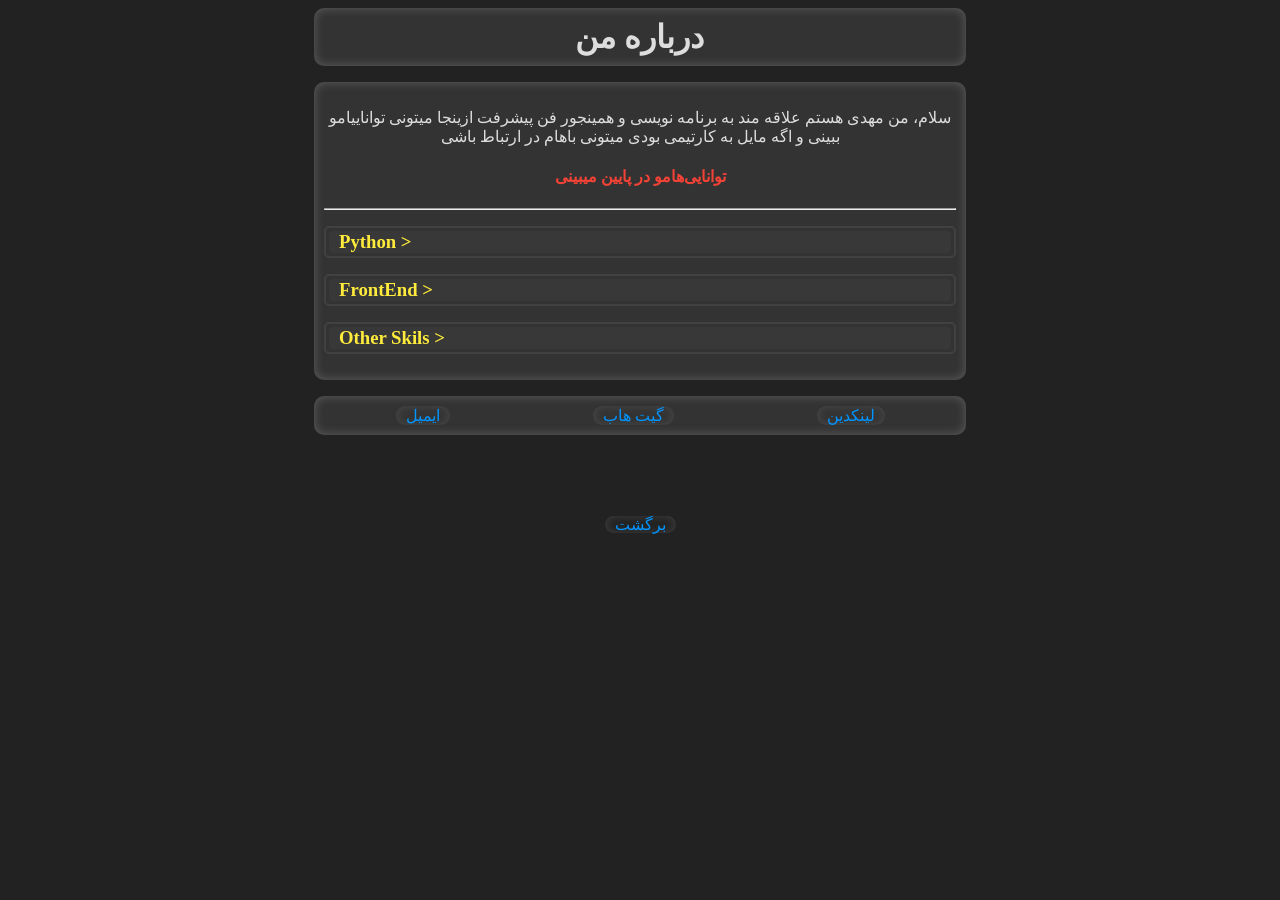
==== index.html @ 4bc2b7a2 "Update index.html" ====
<!DOCTYPE html>
<html lang="en">
<head>
    <meta charset="UTF-8">
    <meta name="viewport" content="width=device-width, initial-scale=1.0, user-scalable=no">
    <title>درباره من 😉</title>
    <link rel="stylesheet" href="./style.css">
    <link rel="stylesheet" href="./fonts/Vazirmatn-font-face.css">
</head>
<body>
    <header>
        <h1>درباره من</h1>    
    </header>
    
    <div class="container">
        <p>سلام، من مهدی هستم علاقه مند به برنامه نویسی و همینجور فن پیشرفت ازینجا میتونی تواناییامو ببینی و اگه مایل به کارتیمی بودی میتونی باهام در ارتباط باشی</p>
        <h4>توانایی‌هامو در پایین میبینی </h4>
        <hr>
        <div class="skills">
            <div class="skill-category">
                <h3 onclick="toggleList('pythonList')" style="cursor: pointer;">Python ></h6></h3>
                <ul id="pythonList" style="display: none;">
                    <li>Machine Learning <sub><em>( Scikit-learn )</em></sub></li>
                    <li>Data Analysis <sub><em>(RegEx - Numpy - Pandas - MatplotLlib)</em></sub></li>
                    <li>Image Processing <sub><em>( openCV )</em></sub></li>
                    <li class="loading">deep learning <sub><em>loading ...</em></sub></li>
                </ul>
            </div>
            <div class="skill-category">
                <h3 onclick="toggleList('FrontEndList')" style="cursor: pointer;">FrontEnd ></h3>
                <ul id="FrontEndList" style="display: none;">
                    <li>HTML</li>
                    <li>CSS <sub><em>( Talwind - DaisyUI )</em></sub></li>
                    <li>JavaScript - TypeScript</li>
                    <li>React js</li>
                </ul>
            </div>
            <div class="skill-category">
                <h3 onclick="toggleList('otherSkils')" style="cursor: pointer;">Other Skils ></h3>
                <ul id="otherSkils" style="display: none;">
                    <li>Photoshop</li>
                </ul>
            </div>
        </div>
    </div>
    
    <footer>
        <a href="mailto:backupmahdi1493@gmail.com">ایمیل</a>
        <a href="https://github.com/callmemahdi01">گیت هاب</a>
        <a href="https://www.linkedin.com/in/mahdi-rezaeiii/">لینکدین</a>
    </footer>

    <div class="back"><a href="javascript:history.back()">برگشت</a></div>
    <script src="./script.js"></script>
</body>
</html>
---- style.css ----
html {
    font-family: Vazirmatn;
    background-color: #222;
    color: #ddd;
    text-align: center;
}

h1{
    text-align: center;
    background-color: #333;
    width: 91%;
    margin: 0 auto;
    box-shadow: inset 0 0 10px 1px rgba(255, 255, 255, 0.185);
    border-radius: 10px;
    margin-bottom: 1rem;
    padding: 10px;
}

.container {
    width: 90%;
    background-color: #333;
    margin: 0 auto;
    box-shadow: inset 0 0 10px 1px rgba(255, 255, 255, 0.185);
    border-radius: 10px; 
    padding: 10px;
    margin-bottom: 1rem;
}

h2 {
    color: #FFEB3B;
}

h4 {
    color: #F44336;
}

.skill-category {
    margin: 1rem 0;
    padding: 3px;
    border: 2px solid #e0e0e014;
    border-radius: 5px;
}

.skill-category h3 {
    text-align: left;
    padding-left: 10px;
    background-color: #383838;
    margin: 0;
    color: #FFEB3B;
    border-radius: 4px;
}

footer {
    background-color: #333;
    box-shadow: inset 0 0 10px 1px rgba(255, 255, 255, 0.185);
    display: flex;
    justify-content: space-around;
    border-radius: 10px;
    width: 90%;
    margin: 10px auto;
    padding: 10px;
}

ul {
    list-style-type: none;
    padding: 0;
}

li:not(.loading) {
    padding: 5px;
    text-align: center;
    text-wrap: nowrap;
    overflow: hidden;
    background: #FFEB3B;
    margin: 5px 2rem;
    border-radius: 4px;
    color: #222;
    font-weight: 700;
    transition: 400ms;
}

li:hover:not(.loading) {
    box-shadow: 0 0 10px rgb(204, 204, 204);
    font-size: 120%;
    background-color: #ffeb34;
}

.loading {
    padding: 5px;
    text-align: center;
    background: #837e57;
    margin: 5px 2rem;
    border-radius: 4px;
    color: #222;
    font-weight: 700;
    transition: 400ms;
}

.loading:hover {
    box-shadow: 0 0 10px rgb(204, 204, 204);
    margin: -5px 1.5rem;
    font-size: 110%;
    background-color: #aba156;
}

footer a {
    color: #0095ff;
    text-decoration: none;
    padding: 0 10px;
    border-radius: 10px;
    box-shadow: inset 0 0 10px rgba(108, 108, 108, 0.405);
    font-weight: 500;
    transition: 200ms;
}

footer a:hover {
    background-color: #474747;
    font-weight: 900;
}

.back {
    margin-top: 5rem;
}

.back a {
    color: #0095ff;
    text-decoration: none;
    padding: 0 10px;
    border-radius: 10px;
    box-shadow: inset 0 0 10px rgba(108, 108, 108, 0.405);
    font-weight: 500;
    transition: 200ms;
}

@media (min-width: 768px) {
    .container {
        width: 50%;
    }
    footer {
        width: 50%;
        margin: 0 auto;
    }

    header {
        width: 55%;
        margin: 0 auto;
    }
}
---- fonts/Vazirmatn-font-face.css ----
/* Generated by script */
@font-face {
  font-family: Vazirmatn;
  src: url('webfonts/Vazirmatn-Thin.woff2') format('woff2');
  font-weight: 100;
  font-style: normal;
  font-display: swap;
}

@font-face {
  font-family: Vazirmatn;
  src: url('webfonts/Vazirmatn-ExtraLight.woff2') format('woff2');
  font-weight: 200;
  font-style: normal;
  font-display: swap;
}

@font-face {
  font-family: Vazirmatn;
  src: url('webfonts/Vazirmatn-Light.woff2') format('woff2');
  font-weight: 300;
  font-style: normal;
  font-display: swap;
}

@font-face {
  font-family: Vazirmatn;
  src: url('webfonts/Vazirmatn-Regular.woff2') format('woff2');
  font-weight: 400;
  font-style: normal;
  font-display: swap;
}

@font-face {
  font-family: Vazirmatn;
  src: url('webfonts/Vazirmatn-Medium.woff2') format('woff2');
  font-weight: 500;
  font-style: normal;
  font-display: swap;
}

@font-face {
  font-family: Vazirmatn;
  src: url('webfonts/Vazirmatn-SemiBold.woff2') format('woff2');
  font-weight: 600;
  font-style: normal;
  font-display: swap;
}

@font-face {
  font-family: Vazirmatn;
  src: url('webfonts/Vazirmatn-Bold.woff2') format('woff2');
  font-weight: 700;
  font-style: normal;
  font-display: swap;
}

@font-face {
  font-family: Vazirmatn;
  src: url('webfonts/Vazirmatn-ExtraBold.woff2') format('woff2');
  font-weight: 800;
  font-style: normal;
  font-display: swap;
}

@font-face {
  font-family: Vazirmatn;
  src: url('webfonts/Vazirmatn-Black.woff2') format('woff2');
  font-weight: 900;
  font-style: normal;
  font-display: swap;
}
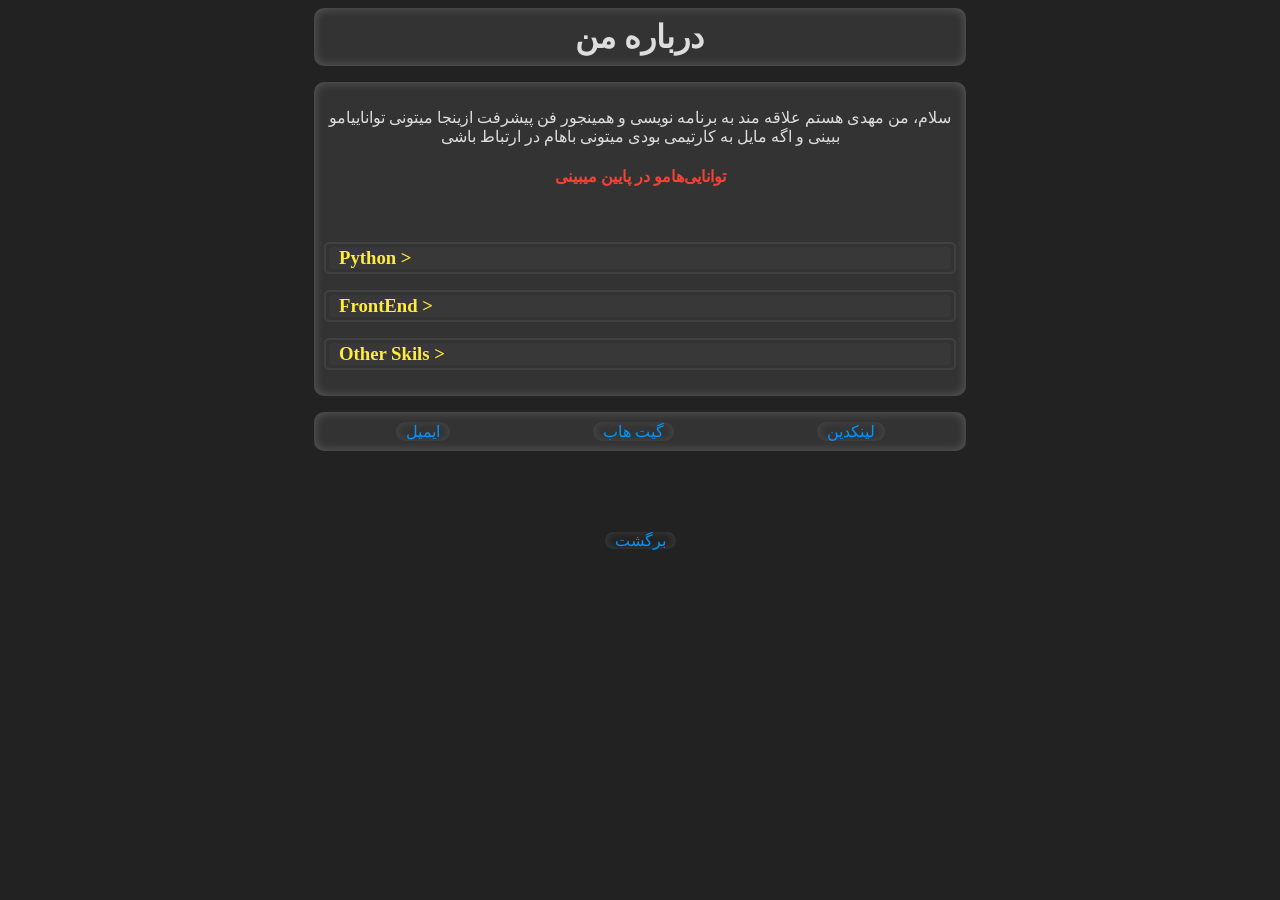
==== commit d2b8e535: "Update index.html" ====
--- a/index.html
+++ b/index.html
@@ -15,7 +15,7 @@
     <div class="container">
         <p>سلام، من مهدی هستم علاقه مند به برنامه نویسی و همینجور فن پیشرفت ازینجا میتونی تواناییامو ببینی و اگه مایل به کارتیمی بودی میتونی باهام در ارتباط باشی</p>
         <h4>توانایی‌هامو در پایین میبینی </h4>
-        <hr>
+        <br>
         <div class="skills">
             <div class="skill-category">
                 <h3 onclick="toggleList('pythonList')" style="cursor: pointer;">Python ></h6></h3>
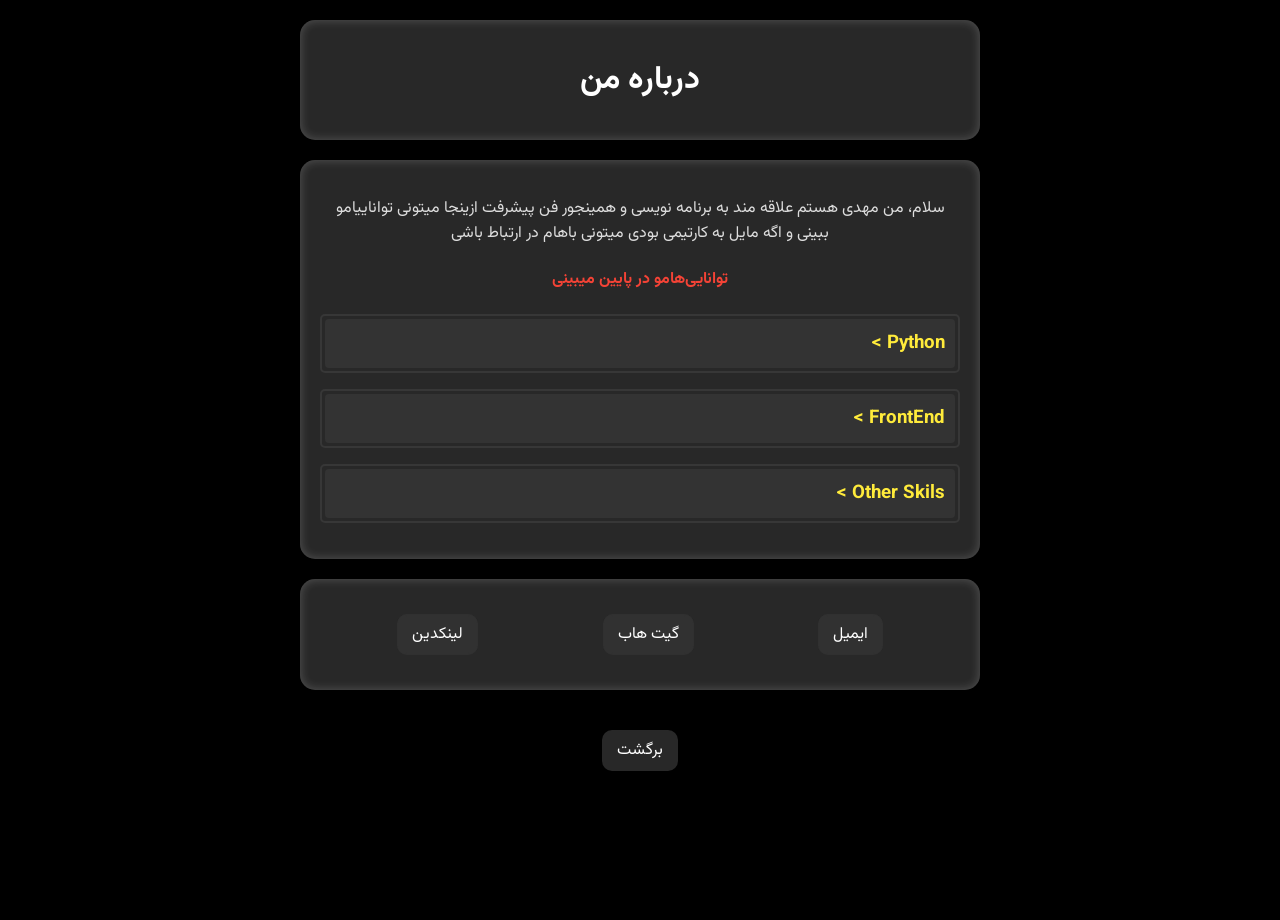
==== commit a5531724: "Update index.html" ====
--- a/index.html
+++ b/index.html
@@ -1,34 +1,187 @@
 <!DOCTYPE html>
-<html lang="en">
+<html lang="fa" dir="rtl">
 <head>
     <meta charset="UTF-8">
     <meta name="viewport" content="width=device-width, initial-scale=1.0, user-scalable=no">
     <title>درباره من 😉</title>
-    <link rel="stylesheet" href="./style.css">
-    <link rel="stylesheet" href="./fonts/Vazirmatn-font-face.css">
+    <!-- اضافه کردن لینک فونت Vazirmatn از Google Fonts -->
+    <link href="https://fonts.googleapis.com/css2?family=Vazirmatn:wght@700&display=swap" rel="stylesheet">
+    <style>
+        :root {
+            --clr: #00ff9f;
+            --shadow-color: rgba(0, 255, 159, 0.3);
+        }
+
+        body {
+            margin: 0;
+            font-family: 'Vazirmatn', Arial, sans-serif;
+            min-height: 100vh;
+            background: #000;
+            overflow-x: hidden;
+            color: #ddd;
+            text-align: center;
+        }
+
+        .matrix-container {
+            position: fixed;
+            top: 0;
+            left: 0;
+            width: 100%;
+            height: 100%;
+            z-index: -1;
+            animation: animateColor 10s linear infinite;
+        }
+
+        .glass-panel {
+            background: rgba(51, 51, 51, 0.8);
+            backdrop-filter: blur(10px);
+            border-radius: 15px;
+            padding: 20px;
+            margin: 20px auto;
+            box-shadow: inset 0 0 10px 1px rgba(255, 255, 255, 0.185);
+            max-width: 90%;
+        }
+
+        @media (min-width: 768px) {
+            .glass-panel {
+                max-width: 50%;
+            }
+        }
+
+        h1 {
+            color: #fff;
+            margin: 0;
+            padding: 15px;
+            font-weight: bold;  /* اضافه کردن وزن بولد برای h1 */
+        }
+
+        h3 {
+            text-align: right;
+            padding-right: 10px;
+            padding: 10px;
+            background-color: rgba(56, 56, 56, 0.7);
+            margin: 0;
+            color: #FFEB3B;
+            border-radius: 4px;
+            cursor: pointer;
+            transition: 0.3s;
+            font-weight: bold;  /* اضافه کردن وزن بولد برای h3 */
+        }
+
+        h3:hover {
+            background-color: rgba(76, 76, 76, 0.7);
+        }
+
+        h4 {
+            color: #F44336;
+            font-weight: bold;  /* اضافه کردن وزن بولد برای h4 */
+        }
+
+        .skill-category {
+            margin: 1rem 0;
+            padding: 3px;
+            border: 2px solid rgba(224, 224, 224, 0.08);
+            border-radius: 5px;
+        }
+
+        ul {
+            list-style-type: none;
+            padding: 0;
+            margin: 0;
+            display: none;
+        }
+
+        li {
+            padding: 8px;
+            text-align: center;
+            background: rgba(255, 235, 59, 0.9);
+            margin: 5px 2rem;
+            border-radius: 4px;
+            color: #222;
+            font-weight: 700;
+            transition: 0.4s;
+        }
+
+        li:hover {
+            transform: scale(1.05);
+            box-shadow: 0 0 15px rgba(255, 235, 59, 0.5);
+        }
+
+        footer {
+            display: flex;
+            justify-content: space-around;
+            padding: 15px;
+        }
+
+        footer a, .back a {
+            color: #fff;
+            text-decoration: none;
+            padding: 8px 15px;
+            border-radius: 10px;
+            background: rgba(51, 51, 51, 0.8);
+            backdrop-filter: blur(5px);
+            transition: 0.3s;
+        }
+
+        footer a:hover, .back a:hover {
+            background: rgba(71, 71, 71, 0.9);
+            transform: translateY(-2px);
+        }
+
+        .back {
+            margin-top: 3rem;
+            margin-bottom: 2rem;
+        }
+
+        .drop {
+            position: absolute;
+            color: var(--clr);
+            text-shadow: 0 0 10px var(--clr);
+            animation: fall linear forwards;
+            opacity: 0.9;
+        }
+
+        @keyframes fall {
+            0% { transform: translateY(0); opacity: 1; }
+            85% { opacity: 0.9; }
+            100% { transform: translateY(100vh); opacity: 0; }
+        }
+
+        @keyframes animateColor {
+            0% { filter: hue-rotate(0deg); }
+            20% { filter: hue-rotate(72deg); }
+            40% { filter: hue-rotate(144deg); }
+            60% { filter: hue-rotate(216deg); }
+            80% { filter: hue-rotate(288deg); }
+            100% { filter: hue-rotate(360deg); }
+        }
+    </style>
 </head>
 <body>
-    <header>
-        <h1>درباره من</h1>    
-    </header>
-    
-    <div class="container">
+    <div class="matrix-container">
+        <div class="cloud"></div>
+    </div>
+
+    <div class="glass-panel">
+        <h1>درباره من</h1>
+    </div>
+
+    <div class="glass-panel">
         <p>سلام، من مهدی هستم علاقه مند به برنامه نویسی و همینجور فن پیشرفت ازینجا میتونی تواناییامو ببینی و اگه مایل به کارتیمی بودی میتونی باهام در ارتباط باشی</p>
         <h4>توانایی‌هامو در پایین میبینی </h4>
-        <br>
         <div class="skills">
             <div class="skill-category">
-                <h3 onclick="toggleList('pythonList')" style="cursor: pointer;">Python ></h6></h3>
-                <ul id="pythonList" style="display: none;">
+                <h3 onclick="toggleList('pythonList')">Python ></h3>
+                <ul id="pythonList">
                     <li>Machine Learning <sub><em>( Scikit-learn )</em></sub></li>
                     <li>Data Analysis <sub><em>(RegEx - Numpy - Pandas - MatplotLlib)</em></sub></li>
                     <li>Image Processing <sub><em>( openCV )</em></sub></li>
-                    <li class="loading">deep learning <sub><em>loading ...</em></sub></li>
+                    <li>deep learning</li>
                 </ul>
             </div>
             <div class="skill-category">
-                <h3 onclick="toggleList('FrontEndList')" style="cursor: pointer;">FrontEnd ></h3>
-                <ul id="FrontEndList" style="display: none;">
+                <h3 onclick="toggleList('FrontEndList')">FrontEnd ></h3>
+                <ul id="FrontEndList">
                     <li>HTML</li>
                     <li>CSS <sub><em>( Talwind - DaisyUI )</em></sub></li>
                     <li>JavaScript - TypeScript</li>
@@ -36,21 +189,64 @@
                 </ul>
             </div>
             <div class="skill-category">
-                <h3 onclick="toggleList('otherSkils')" style="cursor: pointer;">Other Skils ></h3>
-                <ul id="otherSkils" style="display: none;">
+                <h3 onclick="toggleList('otherSkils')">Other Skils ></h3>
+                <ul id="otherSkils">
                     <li>Photoshop</li>
                 </ul>
             </div>
         </div>
     </div>
-    
-    <footer>
-        <a href="mailto:backupmahdi1493@gmail.com">ایمیل</a>
-        <a href="https://github.com/callmemahdi01">گیت هاب</a>
-        <a href="https://www.linkedin.com/in/mahdi-rezaeiii/">لینکدین</a>
-    </footer>
+
+    <div class="glass-panel">
+        <footer>
+            <a href="mailto:backupmahdi1493@gmail.com">ایمیل</a>
+            <a href="https://github.com/callmemahdi01">گیت هاب</a>
+            <a href="https://www.linkedin.com/in/mahdi-rezaeiii/">لینکدین</a>
+        </footer>
+    </div>
 
     <div class="back"><a href="javascript:history.back()">برگشت</a></div>
-    <script src="./script.js"></script>
+
+    <script>
+        const matrixChars = "ABCDEFGHIJKLMNOPQRSTUVWXYZ0123456789@#$%^&*()_+[]{}|;:,.<>?";
+        const cloud = document.querySelector('.cloud');
+        let rainDensity = 30;
+        let rainInterval;
+
+        function randomText() {
+            return matrixChars[Math.floor(Math.random() * matrixChars.length)];
+        }
+
+        function createRainDrop() {
+    const drop = document.createElement('div');
+    drop.classList.add('drop');
+    drop.innerText = randomText();
+    drop.style.left = `${Math.floor(Math.random() * window.innerWidth)}px`;
+    drop.style.fontSize = `${Math.random() * 1.2 + 0.5}em`;
+    // افزایش مدت زمان انیمیشن برای سرعت پایین‌تر
+    drop.style.animationDuration = `${Math.random() * 4 + 4}s`; // اینجا زمان انیمیشن افزایش پیدا کرده است (حدود 3 تا 6 ثانیه)
+
+    cloud.appendChild(drop);
+    drop.addEventListener('animationend', () => cloud.removeChild(drop));
+}
+
+
+        function updateRainDensity(density) {
+            clearInterval(rainInterval);
+            rainDensity = density;
+            rainInterval = setInterval(createRainDrop, rainDensity);
+        }
+
+        function toggleList(id) {
+            const list = document.getElementById(id);
+            if (list.style.display === "none" || !list.style.display) {
+                list.style.display = "block";
+            } else {
+                list.style.display = "none";
+            }
+        }
+
+        updateRainDensity(30);
+    </script>
 </body>
 </html>
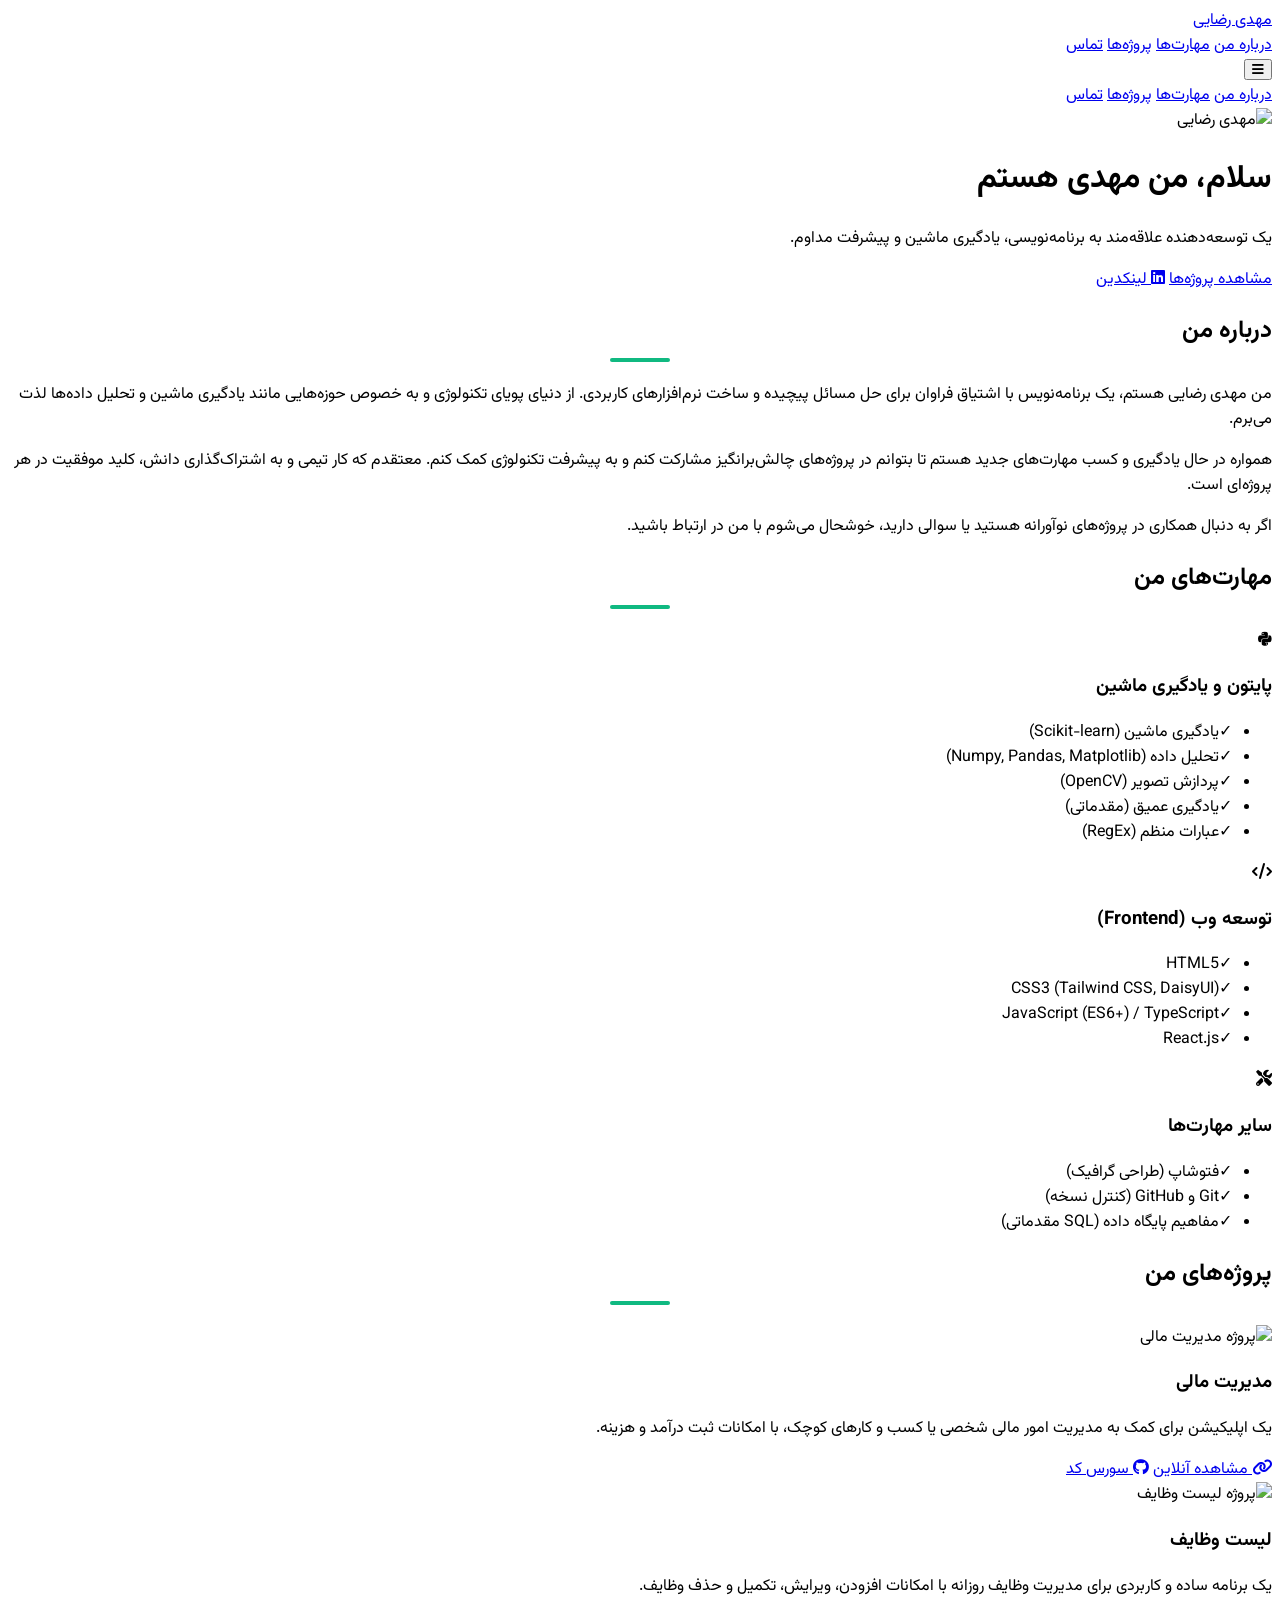
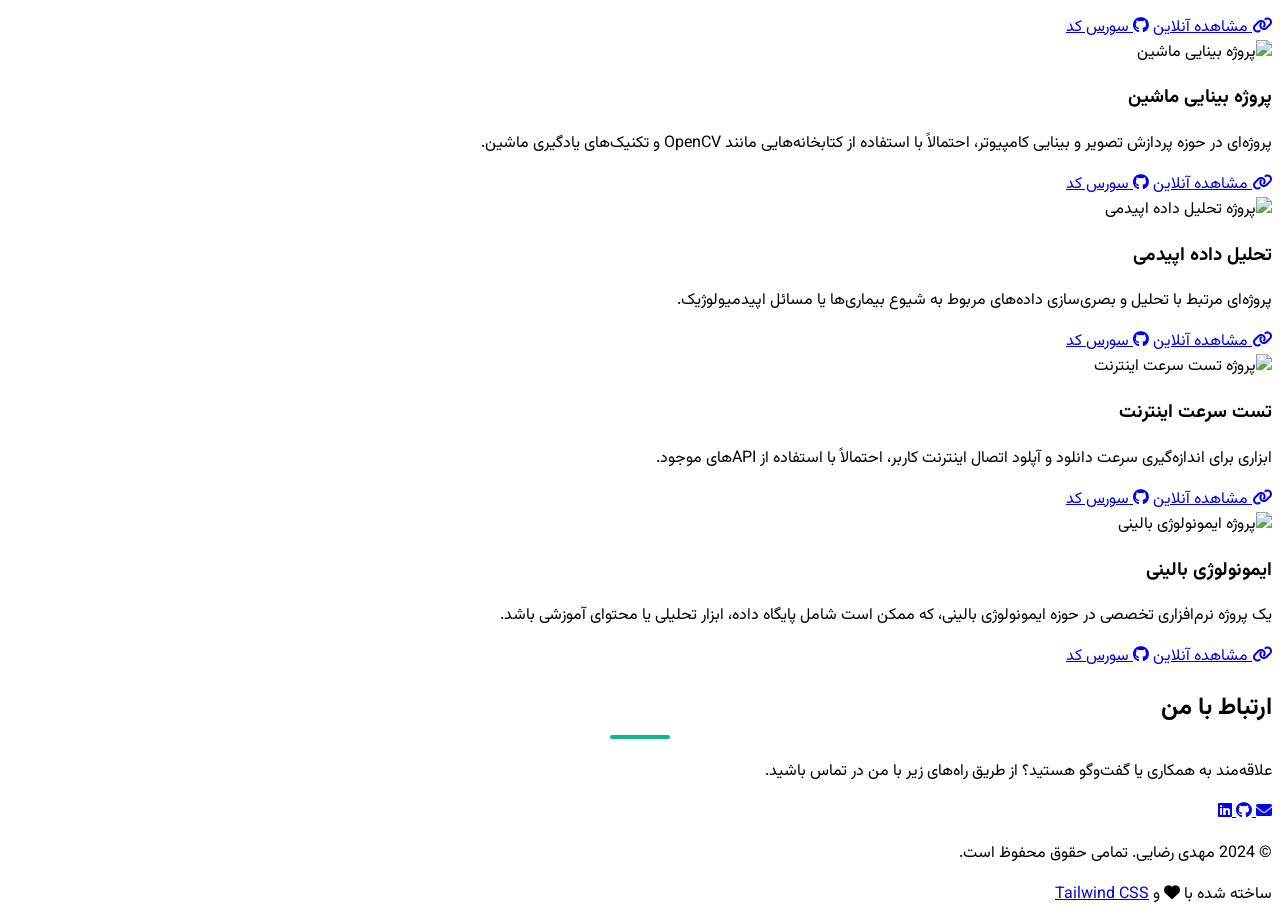
==== commit 258276ff: "new face" ====
--- a/index.html
+++ b/index.html
@@ -2,251 +2,308 @@
 <html lang="fa" dir="rtl">
 <head>
     <meta charset="UTF-8">
-    <meta name="viewport" content="width=device-width, initial-scale=1.0, user-scalable=no">
-    <title>درباره من 😉</title>
-    <!-- اضافه کردن لینک فونت Vazirmatn از Google Fonts -->
-    <link href="https://fonts.googleapis.com/css2?family=Vazirmatn:wght@700&display=swap" rel="stylesheet">
+    <meta name="viewport" content="width=device-width, initial-scale=1.0">
+    <title>نمونه کار مهدی رضایی</title>
+    <script src="https://cdn.tailwindcss.com"></script>
+    <link href="https://fonts.googleapis.com/css2?family=Vazirmatn:wght@300;400;500;700&display=swap" rel="stylesheet">
+    <link rel="stylesheet" href="https://cdnjs.cloudflare.com/ajax/libs/font-awesome/6.0.0-beta3/css/all.min.css">
     <style>
-        :root {
-            --clr: #00ff9f;
-            --shadow-color: rgba(0, 255, 159, 0.3);
-        }
-
         body {
-            margin: 0;
-            font-family: 'Vazirmatn', Arial, sans-serif;
-            min-height: 100vh;
-            background: #000;
-            overflow-x: hidden;
-            color: #ddd;
-            text-align: center;
-        }
-
-        .matrix-container {
-            position: fixed;
-            top: 0;
-            left: 0;
-            width: 100%;
-            height: 100%;
-            z-index: -1;
-            animation: animateColor 10s linear infinite;
-        }
-
-        .glass-panel {
-            background: rgba(51, 51, 51, 0.8);
-            backdrop-filter: blur(10px);
-            border-radius: 15px;
-            padding: 20px;
-            margin: 20px auto;
-            box-shadow: inset 0 0 10px 1px rgba(255, 255, 255, 0.185);
-            max-width: 90%;
-        }
-
-        @media (min-width: 768px) {
-            .glass-panel {
-                max-width: 50%;
-            }
-        }
-
-        h1 {
-            color: #fff;
-            margin: 0;
-            padding: 15px;
-            font-weight: bold;  /* اضافه کردن وزن بولد برای h1 */
-        }
-
-        h3 {
-            text-align: right;
-            padding-right: 10px;
-            padding: 10px;
-            background-color: rgba(56, 56, 56, 0.7);
-            margin: 0;
-            color: #FFEB3B;
+            font-family: 'Vazirmatn', sans-serif;
+            scroll-behavior: smooth;
+        }
+        .rtl {
+            direction: rtl;
+        }
+        .ltr {
+            direction: ltr;
+        }
+        .section-title::after {
+            content: '';
+            display: block;
+            width: 60px;
+            height: 4px;
+            background-color: #10B981; /* Tailwind green-500 */
+            margin: 8px auto 0;
+            border-radius: 2px;
+        }
+        .project-card:hover .project-overlay {
+            opacity: 1;
+        }
+        .skill-badge {
+            transition: transform 0.2s ease-in-out, box-shadow 0.2s ease-in-out;
+        }
+        .skill-badge:hover {
+            transform: translateY(-3px);
+            box-shadow: 0 4px 12px rgba(0,0,0,0.15);
+        }
+        /* Custom scrollbar for better aesthetics */
+        ::-webkit-scrollbar {
+            width: 8px;
+        }
+        ::-webkit-scrollbar-track {
+            background: #1f2937; /* Tailwind gray-800 */
+        }
+        ::-webkit-scrollbar-thumb {
+            background: #374151; /* Tailwind gray-700 */
             border-radius: 4px;
-            cursor: pointer;
-            transition: 0.3s;
-            font-weight: bold;  /* اضافه کردن وزن بولد برای h3 */
-        }
-
-        h3:hover {
-            background-color: rgba(76, 76, 76, 0.7);
-        }
-
-        h4 {
-            color: #F44336;
-            font-weight: bold;  /* اضافه کردن وزن بولد برای h4 */
-        }
-
-        .skill-category {
-            margin: 1rem 0;
-            padding: 3px;
-            border: 2px solid rgba(224, 224, 224, 0.08);
-            border-radius: 5px;
-        }
-
-        ul {
-            list-style-type: none;
-            padding: 0;
-            margin: 0;
-            display: none;
-        }
-
-        li {
-            padding: 8px;
-            text-align: center;
-            background: rgba(255, 235, 59, 0.9);
-            margin: 5px 2rem;
-            border-radius: 4px;
-            color: #222;
-            font-weight: 700;
-            transition: 0.4s;
-        }
-
-        li:hover {
-            transform: scale(1.05);
-            box-shadow: 0 0 15px rgba(255, 235, 59, 0.5);
-        }
-
-        footer {
-            display: flex;
-            justify-content: space-around;
-            padding: 15px;
-        }
-
-        footer a, .back a {
-            color: #fff;
-            text-decoration: none;
-            padding: 8px 15px;
-            border-radius: 10px;
-            background: rgba(51, 51, 51, 0.8);
-            backdrop-filter: blur(5px);
-            transition: 0.3s;
-        }
-
-        footer a:hover, .back a:hover {
-            background: rgba(71, 71, 71, 0.9);
-            transform: translateY(-2px);
-        }
-
-        .back {
-            margin-top: 3rem;
-            margin-bottom: 2rem;
-        }
-
-        .drop {
-            position: absolute;
-            color: var(--clr);
-            text-shadow: 0 0 10px var(--clr);
-            animation: fall linear forwards;
-            opacity: 0.9;
-        }
-
-        @keyframes fall {
-            0% { transform: translateY(0); opacity: 1; }
-            85% { opacity: 0.9; }
-            100% { transform: translateY(100vh); opacity: 0; }
-        }
-
-        @keyframes animateColor {
-            0% { filter: hue-rotate(0deg); }
-            20% { filter: hue-rotate(72deg); }
-            40% { filter: hue-rotate(144deg); }
-            60% { filter: hue-rotate(216deg); }
-            80% { filter: hue-rotate(288deg); }
-            100% { filter: hue-rotate(360deg); }
+        }
+        ::-webkit-scrollbar-thumb:hover {
+            background: #4b5563; /* Tailwind gray-600 */
         }
     </style>
 </head>
-<body>
-    <div class="matrix-container">
-        <div class="cloud"></div>
-    </div>
-
-    <div class="glass-panel">
-        <h1>درباره من</h1>
-    </div>
-
-    <div class="glass-panel">
-        <p>سلام، من مهدی هستم علاقه مند به برنامه نویسی و همینجور فن پیشرفت ازینجا میتونی تواناییامو ببینی و اگه مایل به کارتیمی بودی میتونی باهام در ارتباط باشی</p>
-        <h4>توانایی‌هامو در پایین میبینی </h4>
-        <div class="skills">
-            <div class="skill-category">
-                <h3 onclick="toggleList('pythonList')">Python ></h3>
-                <ul id="pythonList">
-                    <li>Machine Learning <sub><em>( Scikit-learn )</em></sub></li>
-                    <li>Data Analysis <sub><em>(RegEx - Numpy - Pandas - MatplotLlib)</em></sub></li>
-                    <li>Image Processing <sub><em>( openCV )</em></sub></li>
-                    <li>deep learning</li>
-                </ul>
-            </div>
-            <div class="skill-category">
-                <h3 onclick="toggleList('FrontEndList')">FrontEnd ></h3>
-                <ul id="FrontEndList">
-                    <li>HTML</li>
-                    <li>CSS <sub><em>( Talwind - DaisyUI )</em></sub></li>
-                    <li>JavaScript - TypeScript</li>
-                    <li>React js</li>
-                </ul>
-            </div>
-            <div class="skill-category">
-                <h3 onclick="toggleList('otherSkils')">Other Skils ></h3>
-                <ul id="otherSkils">
-                    <li>Photoshop</li>
-                </ul>
-            </div>
-        </div>
-    </div>
-
-    <div class="glass-panel">
-        <footer>
-            <a href="mailto:backupmahdi1493@gmail.com">ایمیل</a>
-            <a href="https://github.com/callmemahdi01">گیت هاب</a>
-            <a href="https://www.linkedin.com/in/mahdi-rezaeiii/">لینکدین</a>
-        </footer>
-    </div>
-
-    <div class="back"><a href="javascript:history.back()">برگشت</a></div>
+<body class="bg-gray-900 text-gray-200 rtl">
+
+    <nav class="bg-gray-800/70 backdrop-blur-md shadow-lg fixed w-full z-50 top-0">
+        <div class="container mx-auto px-6 py-3 flex justify-between items-center">
+            <a href="#" class="text-2xl font-bold text-green-400 hover:text-green-300 transition-colors">مهدی رضایی</a>
+            <div class="hidden md:flex space-x-reverse space-x-4">
+                <a href="#about" class="text-gray-300 hover:text-green-400 transition-colors px-3 py-2 rounded-md">درباره من</a>
+                <a href="#skills" class="text-gray-300 hover:text-green-400 transition-colors px-3 py-2 rounded-md">مهارت‌ها</a>
+                <a href="#projects" class="text-gray-300 hover:text-green-400 transition-colors px-3 py-2 rounded-md">پروژه‌ها</a>
+                <a href="#contact" class="text-gray-300 hover:text-green-400 transition-colors px-3 py-2 rounded-md">تماس</a>
+            </div>
+            <div class="md:hidden">
+                <button id="mobile-menu-button" class="text-gray-300 focus:outline-none">
+                    <i class="fas fa-bars text-2xl"></i>
+                </button>
+            </div>
+        </div>
+        <div id="mobile-menu" class="md:hidden hidden bg-gray-800/90">
+            <a href="#about" class="block text-gray-300 hover:bg-gray-700 hover:text-green-400 transition-colors py-2 px-6">درباره من</a>
+            <a href="#skills" class="block text-gray-300 hover:bg-gray-700 hover:text-green-400 transition-colors py-2 px-6">مهارت‌ها</a>
+            <a href="#projects" class="block text-gray-300 hover:bg-gray-700 hover:text-green-400 transition-colors py-2 px-6">پروژه‌ها</a>
+            <a href="#contact" class="block text-gray-300 hover:bg-gray-700 hover:text-green-400 transition-colors py-2 px-6">تماس</a>
+        </div>
+    </nav>
+
+    <header class="bg-gradient-to-br from-gray-900 via-gray-800 to-gray-900 min-h-screen flex items-center justify-center pt-16">
+        <div class="text-center px-6">
+            <img src="https://placehold.co/150x150/10B981/FFFFFF?text=MR" alt="مهدی رضایی" class="w-36 h-36 md:w-48 md:h-48 mx-auto rounded-full shadow-2xl border-4 border-green-500 object-cover mb-8">
+            <h1 class="text-4xl md:text-6xl font-bold text-white mb-4">سلام، من <span class="text-green-400">مهدی</span> هستم</h1>
+            <p class="text-xl md:text-2xl text-gray-300 mb-8 max-w-2xl mx-auto">یک توسعه‌دهنده علاقه‌مند به برنامه‌نویسی، یادگیری ماشین و پیشرفت مداوم.</p>
+            <div class="flex flex-col sm:flex-row justify-center items-center space-y-4 sm:space-y-0 sm:space-x-reverse sm:space-x-4">
+                <a href="#projects" class="bg-green-500 hover:bg-green-600 text-white font-semibold py-3 px-8 rounded-lg shadow-md transition-transform transform hover:scale-105 text-lg w-full sm:w-auto">مشاهده پروژه‌ها</a>
+                <a href="https://www.linkedin.com/in/mahdi-rezaeiii/" target="_blank" rel="noopener noreferrer" class="bg-blue-600 hover:bg-blue-700 text-white font-semibold py-3 px-8 rounded-lg shadow-md transition-transform transform hover:scale-105 text-lg w-full sm:w-auto flex items-center justify-center">
+                    <i class="fab fa-linkedin mr-2 rtl:ml-2 rtl:mr-0"></i> لینکدین
+                </a>
+            </div>
+        </div>
+    </header>
+
+    <section id="about" class="py-16 md:py-24 bg-gray-800">
+        <div class="container mx-auto px-6">
+            <h2 class="text-3xl md:text-4xl font-bold text-center text-white mb-12 section-title">درباره من</h2>
+            <div class="max-w-3xl mx-auto bg-gray-700/50 p-6 md:p-8 rounded-xl shadow-xl">
+                <p class="text-lg text-gray-300 leading-relaxed mb-4">
+                    من مهدی رضایی هستم، یک برنامه‌نویس با اشتیاق فراوان برای حل مسائل پیچیده و ساخت نرم‌افزارهای کاربردی. از دنیای پویای تکنولوژی و به خصوص حوزه‌هایی مانند یادگیری ماشین و تحلیل داده‌ها لذت می‌برم.
+                </p>
+                <p class="text-lg text-gray-300 leading-relaxed mb-4">
+                    همواره در حال یادگیری و کسب مهارت‌های جدید هستم تا بتوانم در پروژه‌های چالش‌برانگیز مشارکت کنم و به پیشرفت تکنولوژی کمک کنم. معتقدم که کار تیمی و به اشتراک‌گذاری دانش، کلید موفقیت در هر پروژه‌ای است.
+                </p>
+                <p class="text-lg text-gray-300 leading-relaxed">
+                    اگر به دنبال همکاری در پروژه‌های نوآورانه هستید یا سوالی دارید، خوشحال می‌شوم با من در ارتباط باشید.
+                </p>
+            </div>
+        </div>
+    </section>
+
+    <section id="skills" class="py-16 md:py-24 bg-gray-900">
+        <div class="container mx-auto px-6">
+            <h2 class="text-3xl md:text-4xl font-bold text-center text-white mb-16 section-title">مهارت‌های من</h2>
+            <div class="grid grid-cols-1 md:grid-cols-2 lg:grid-cols-3 gap-8">
+                <div class="bg-gray-800 p-6 rounded-xl shadow-xl hover:shadow-2xl transition-shadow">
+                    <div class="flex items-center mb-4">
+                        <i class="fab fa-python text-4xl text-green-400 mr-4 rtl:ml-4 rtl:mr-0"></i>
+                        <h3 class="text-2xl font-semibold text-white">پایتون و یادگیری ماشین</h3>
+                    </div>
+                    <ul class="space-y-2">
+                        <li class="text-gray-300"><span class="text-green-400 ml-2 rtl:mr-2 rtl:ml-0">&#10003;</span>یادگیری ماشین (Scikit-learn)</li>
+                        <li class="text-gray-300"><span class="text-green-400 ml-2 rtl:mr-2 rtl:ml-0">&#10003;</span>تحلیل داده (Numpy, Pandas, Matplotlib)</li>
+                        <li class="text-gray-300"><span class="text-green-400 ml-2 rtl:mr-2 rtl:ml-0">&#10003;</span>پردازش تصویر (OpenCV)</li>
+                        <li class="text-gray-300"><span class="text-green-400 ml-2 rtl:mr-2 rtl:ml-0">&#10003;</span>یادگیری عمیق (مقدماتی)</li>
+                         <li class="text-gray-300"><span class="text-green-400 ml-2 rtl:mr-2 rtl:ml-0">&#10003;</span>عبارات منظم (RegEx)</li>
+                    </ul>
+                </div>
+
+                <div class="bg-gray-800 p-6 rounded-xl shadow-xl hover:shadow-2xl transition-shadow">
+                    <div class="flex items-center mb-4">
+                        <i class="fas fa-code text-4xl text-blue-400 mr-4 rtl:ml-4 rtl:mr-0"></i>
+                        <h3 class="text-2xl font-semibold text-white">توسعه وب (Frontend)</h3>
+                    </div>
+                    <ul class="space-y-2">
+                        <li class="text-gray-300"><span class="text-blue-400 ml-2 rtl:mr-2 rtl:ml-0">&#10003;</span>HTML5</li>
+                        <li class="text-gray-300"><span class="text-blue-400 ml-2 rtl:mr-2 rtl:ml-0">&#10003;</span>CSS3 (Tailwind CSS, DaisyUI)</li>
+                        <li class="text-gray-300"><span class="text-blue-400 ml-2 rtl:mr-2 rtl:ml-0">&#10003;</span>JavaScript (ES6+) / TypeScript</li>
+                        <li class="text-gray-300"><span class="text-blue-400 ml-2 rtl:mr-2 rtl:ml-0">&#10003;</span>React.js</li>
+                    </ul>
+                </div>
+
+                <div class="bg-gray-800 p-6 rounded-xl shadow-xl hover:shadow-2xl transition-shadow">
+                    <div class="flex items-center mb-4">
+                        <i class="fas fa-tools text-4xl text-yellow-400 mr-4 rtl:ml-4 rtl:mr-0"></i>
+                        <h3 class="text-2xl font-semibold text-white">سایر مهارت‌ها</h3>
+                    </div>
+                    <ul class="space-y-2">
+                        <li class="text-gray-300"><span class="text-yellow-400 ml-2 rtl:mr-2 rtl:ml-0">&#10003;</span>فتوشاپ (طراحی گرافیک)</li>
+                        <li class="text-gray-300"><span class="text-yellow-400 ml-2 rtl:mr-2 rtl:ml-0">&#10003;</span>Git و GitHub (کنترل نسخه)</li>
+                        <li class="text-gray-300"><span class="text-yellow-400 ml-2 rtl:mr-2 rtl:ml-0">&#10003;</span>مفاهیم پایگاه داده (SQL مقدماتی)</li>
+                    </ul>
+                </div>
+            </div>
+        </div>
+    </section>
+
+    <section id="projects" class="py-16 md:py-24 bg-gray-800">
+        <div class="container mx-auto px-6">
+            <h2 class="text-3xl md:text-4xl font-bold text-center text-white mb-16 section-title">پروژه‌های من</h2>
+            <div class="grid grid-cols-1 md:grid-cols-2 lg:grid-cols-3 gap-8">
+                <div class="bg-gray-700 rounded-xl shadow-xl overflow-hidden project-card transform hover:scale-105 transition-transform duration-300">
+                    <img src="https://placehold.co/600x400/1F2937/E5E7EB?text=مدیریت+مالی" alt="پروژه مدیریت مالی" class="w-full h-56 object-cover">
+                    <div class="p-6 relative">
+                        <h3 class="text-2xl font-semibold text-white mb-2">مدیریت مالی</h3>
+                        <p class="text-gray-300 mb-4 text-sm">یک اپلیکیشن برای کمک به مدیریت امور مالی شخصی یا کسب و کارهای کوچک، با امکانات ثبت درآمد و هزینه.</p>
+                        <div class="project-overlay absolute inset-0 bg-gray-900/80 flex items-center justify-center opacity-0 transition-opacity duration-300">
+                            <a href="#" target="_blank" class="text-green-400 hover:text-green-300 border border-green-400 hover:border-green-300 rounded-lg px-4 py-2 mx-2 transition-colors"><i class="fas fa-link mr-1 rtl:ml-1 rtl:mr-0"></i> مشاهده آنلاین</a>
+                            <a href="https://github.com/callmemahdi01/financial-management" target="_blank" rel="noopener noreferrer" class="text-gray-300 hover:text-white border border-gray-400 hover:border-white rounded-lg px-4 py-2 mx-2 transition-colors"><i class="fab fa-github mr-1 rtl:ml-1 rtl:mr-0"></i> سورس کد</a>
+                        </div>
+                    </div>
+                </div>
+                <div class="bg-gray-700 rounded-xl shadow-xl overflow-hidden project-card transform hover:scale-105 transition-transform duration-300">
+                    <img src="https://placehold.co/600x400/111827/D1D5DB?text=لیست+وظایف" alt="پروژه لیست وظایف" class="w-full h-56 object-cover">
+                    <div class="p-6 relative">
+                        <h3 class="text-2xl font-semibold text-white mb-2">لیست وظایف</h3>
+                        <p class="text-gray-300 mb-4 text-sm">یک برنامه ساده و کاربردی برای مدیریت وظایف روزانه با امکانات افزودن، ویرایش، تکمیل و حذف وظایف.</p>
+                         <div class="project-overlay absolute inset-0 bg-gray-900/80 flex items-center justify-center opacity-0 transition-opacity duration-300">
+                            <a href="#" target="_blank" class="text-green-400 hover:text-green-300 border border-green-400 hover:border-green-300 rounded-lg px-4 py-2 mx-2 transition-colors"><i class="fas fa-link mr-1 rtl:ml-1 rtl:mr-0"></i> مشاهده آنلاین</a>
+                            <a href="https://github.com/callmemahdi01/To-Do-List" target="_blank" rel="noopener noreferrer" class="text-gray-300 hover:text-white border border-gray-400 hover:border-white rounded-lg px-4 py-2 mx-2 transition-colors"><i class="fab fa-github mr-1 rtl:ml-1 rtl:mr-0"></i> سورس کد</a>
+                        </div>
+                    </div>
+                </div>
+                <div class="bg-gray-700 rounded-xl shadow-xl overflow-hidden project-card transform hover:scale-105 transition-transform duration-300">
+                    <img src="https://placehold.co/600x400/374151/9CA3AF?text=بینایی+ماشین" alt="پروژه بینایی ماشین" class="w-full h-56 object-cover">
+                     <div class="p-6 relative">
+                        <h3 class="text-2xl font-semibold text-white mb-2">پروژه بینایی ماشین</h3>
+                        <p class="text-gray-300 mb-4 text-sm">پروژه‌ای در حوزه پردازش تصویر و بینایی کامپیوتر، احتمالاً با استفاده از کتابخانه‌هایی مانند OpenCV و تکنیک‌های یادگیری ماشین.</p>
+                         <div class="project-overlay absolute inset-0 bg-gray-900/80 flex items-center justify-center opacity-0 transition-opacity duration-300">
+                            <a href="#" target="_blank" class="text-green-400 hover:text-green-300 border border-green-400 hover:border-green-300 rounded-lg px-4 py-2 mx-2 transition-colors"><i class="fas fa-link mr-1 rtl:ml-1 rtl:mr-0"></i> مشاهده آنلاین</a>
+                            <a href="https://github.com/callmemahdi01/vision" target="_blank" rel="noopener noreferrer" class="text-gray-300 hover:text-white border border-gray-400 hover:border-white rounded-lg px-4 py-2 mx-2 transition-colors"><i class="fab fa-github mr-1 rtl:ml-1 rtl:mr-0"></i> سورس کد</a>
+                        </div>
+                    </div>
+                </div>
+                <div class="bg-gray-700 rounded-xl shadow-xl overflow-hidden project-card transform hover:scale-105 transition-transform duration-300">
+                    <img src="https://placehold.co/600x400/1F2937/E5E7EB?text=تحلیل+اپیدمی" alt="پروژه تحلیل داده اپیدمی" class="w-full h-56 object-cover">
+                    <div class="p-6 relative">
+                        <h3 class="text-2xl font-semibold text-white mb-2">تحلیل داده اپیدمی</h3>
+                        <p class="text-gray-300 mb-4 text-sm">پروژه‌ای مرتبط با تحلیل و بصری‌سازی داده‌های مربوط به شیوع بیماری‌ها یا مسائل اپیدمیولوژیک.</p>
+                        <div class="project-overlay absolute inset-0 bg-gray-900/80 flex items-center justify-center opacity-0 transition-opacity duration-300">
+                            <a href="#" target="_blank" class="text-green-400 hover:text-green-300 border border-green-400 hover:border-green-300 rounded-lg px-4 py-2 mx-2 transition-colors"><i class="fas fa-link mr-1 rtl:ml-1 rtl:mr-0"></i> مشاهده آنلاین</a>
+                            <a href="https://github.com/callmemahdi01/epid" target="_blank" rel="noopener noreferrer" class="text-gray-300 hover:text-white border border-gray-400 hover:border-white rounded-lg px-4 py-2 mx-2 transition-colors"><i class="fab fa-github mr-1 rtl:ml-1 rtl:mr-0"></i> سورس کد</a>
+                        </div>
+                    </div>
+                </div>
+                <div class="bg-gray-700 rounded-xl shadow-xl overflow-hidden project-card transform hover:scale-105 transition-transform duration-300">
+                    <img src="https://placehold.co/600x400/111827/D1D5DB?text=تست+سرعت" alt="پروژه تست سرعت اینترنت" class="w-full h-56 object-cover">
+                    <div class="p-6 relative">
+                        <h3 class="text-2xl font-semibold text-white mb-2">تست سرعت اینترنت</h3>
+                        <p class="text-gray-300 mb-4 text-sm">ابزاری برای اندازه‌گیری سرعت دانلود و آپلود اتصال اینترنت کاربر، احتمالاً با استفاده از APIهای موجود.</p>
+                         <div class="project-overlay absolute inset-0 bg-gray-900/80 flex items-center justify-center opacity-0 transition-opacity duration-300">
+                            <a href="#" target="_blank" class="text-green-400 hover:text-green-300 border border-green-400 hover:border-green-300 rounded-lg px-4 py-2 mx-2 transition-colors"><i class="fas fa-link mr-1 rtl:ml-1 rtl:mr-0"></i> مشاهده آنلاین</a>
+                            <a href="https://github.com/callmemahdi01/speedtest" target="_blank" rel="noopener noreferrer" class="text-gray-300 hover:text-white border border-gray-400 hover:border-white rounded-lg px-4 py-2 mx-2 transition-colors"><i class="fab fa-github mr-1 rtl:ml-1 rtl:mr-0"></i> سورس کد</a>
+                        </div>
+                    </div>
+                </div>
+                <div class="bg-gray-700 rounded-xl shadow-xl overflow-hidden project-card transform hover:scale-105 transition-transform duration-300">
+                    <img src="https://placehold.co/600x400/374151/9CA3AF?text=ایمونولوژی" alt="پروژه ایمونولوژی بالینی" class="w-full h-56 object-cover">
+                     <div class="p-6 relative">
+                        <h3 class="text-2xl font-semibold text-white mb-2">ایمونولوژی بالینی</h3>
+                        <p class="text-gray-300 mb-4 text-sm">یک پروژه نرم‌افزاری تخصصی در حوزه ایمونولوژی بالینی، که ممکن است شامل پایگاه داده، ابزار تحلیلی یا محتوای آموزشی باشد.</p>
+                         <div class="project-overlay absolute inset-0 bg-gray-900/80 flex items-center justify-center opacity-0 transition-opacity duration-300">
+                            <a href="#" target="_blank" class="text-green-400 hover:text-green-300 border border-green-400 hover:border-green-300 rounded-lg px-4 py-2 mx-2 transition-colors"><i class="fas fa-link mr-1 rtl:ml-1 rtl:mr-0"></i> مشاهده آنلاین</a>
+                            <a href="https://github.com/callmemahdi01/clinical-immunology" target="_blank" rel="noopener noreferrer" class="text-gray-300 hover:text-white border border-gray-400 hover:border-white rounded-lg px-4 py-2 mx-2 transition-colors"><i class="fab fa-github mr-1 rtl:ml-1 rtl:mr-0"></i> سورس کد</a>
+                        </div>
+                    </div>
+                </div>
+            </div>
+        </div>
+    </section>
+
+    <section id="contact" class="py-16 md:py-24 bg-gray-900">
+        <div class="container mx-auto px-6">
+            <h2 class="text-3xl md:text-4xl font-bold text-center text-white mb-12 section-title">ارتباط با من</h2>
+            <div class="max-w-lg mx-auto text-center">
+                <p class="text-lg text-gray-300 mb-8">
+                    علاقه‌مند به همکاری یا گفت‌وگو هستید؟ از طریق راه‌های زیر با من در تماس باشید.
+                </p>
+                <div class="flex justify-center space-x-reverse space-x-6">
+                    <a href="mailto:backupmahdi1493@gmail.com" class="text-gray-400 hover:text-green-400 transition-colors text-3xl md:text-4xl" title="ایمیل">
+                        <i class="fas fa-envelope"></i>
+                    </a>
+                    <a href="https://github.com/callmemahdi01" target="_blank" rel="noopener noreferrer" class="text-gray-400 hover:text-green-400 transition-colors text-3xl md:text-4xl" title="گیت‌هاب">
+                        <i class="fab fa-github"></i>
+                    </a>
+                    <a href="https://www.linkedin.com/in/mahdi-rezaeiii/" target="_blank" rel="noopener noreferrer" class="text-gray-400 hover:text-green-400 transition-colors text-3xl md:text-4xl" title="لینکدین">
+                        <i class="fab fa-linkedin"></i>
+                    </a>
+                    <!-- <a href="https://t.me/yourusername" target="_blank" rel="noopener noreferrer" class="text-gray-400 hover:text-green-400 transition-colors text-3xl md:text-4xl" title="تلگرام">
+                        <i class="fab fa-telegram-plane"></i>
+                    </a> -->
+                </div>
+            </div>
+        </div>
+    </section>
+
+    <footer class="bg-gray-800 py-8 text-center">
+        <div class="container mx-auto px-6">
+            <p class="text-gray-400">
+                &copy; <span class="ltr">2024</span> مهدی رضایی. تمامی حقوق محفوظ است.
+            </p>
+            <p class="text-sm text-gray-500 mt-2">
+                ساخته شده با <i class="fas fa-heart text-red-500"></i> و <a href="https://tailwindcss.com/" target="_blank" rel="noopener noreferrer" class="hover:text-green-400">Tailwind CSS</a>
+            </p>
+        </div>
+    </footer>
 
     <script>
-        const matrixChars = "ABCDEFGHIJKLMNOPQRSTUVWXYZ0123456789@#$%^&*()_+[]{}|;:,.<>?";
-        const cloud = document.querySelector('.cloud');
-        let rainDensity = 30;
-        let rainInterval;
-
-        function randomText() {
-            return matrixChars[Math.floor(Math.random() * matrixChars.length)];
-        }
-
-        function createRainDrop() {
-    const drop = document.createElement('div');
-    drop.classList.add('drop');
-    drop.innerText = randomText();
-    drop.style.left = `${Math.floor(Math.random() * window.innerWidth)}px`;
-    drop.style.fontSize = `${Math.random() * 1.2 + 0.5}em`;
-    // افزایش مدت زمان انیمیشن برای سرعت پایین‌تر
-    drop.style.animationDuration = `${Math.random() * 4 + 4}s`; // اینجا زمان انیمیشن افزایش پیدا کرده است (حدود 3 تا 6 ثانیه)
-
-    cloud.appendChild(drop);
-    drop.addEventListener('animationend', () => cloud.removeChild(drop));
-}
-
-
-        function updateRainDensity(density) {
-            clearInterval(rainInterval);
-            rainDensity = density;
-            rainInterval = setInterval(createRainDrop, rainDensity);
-        }
-
-        function toggleList(id) {
-            const list = document.getElementById(id);
-            if (list.style.display === "none" || !list.style.display) {
-                list.style.display = "block";
+        // Mobile menu toggle
+        const mobileMenuButton = document.getElementById('mobile-menu-button');
+        const mobileMenu = document.getElementById('mobile-menu');
+        const navLinks = mobileMenu.querySelectorAll('a');
+
+        mobileMenuButton.addEventListener('click', () => {
+            mobileMenu.classList.toggle('hidden');
+            // Toggle icon
+            const icon = mobileMenuButton.querySelector('i');
+            if (mobileMenu.classList.contains('hidden')) {
+                icon.classList.remove('fa-times');
+                icon.classList.add('fa-bars');
             } else {
-                list.style.display = "none";
+                icon.classList.remove('fa-bars');
+                icon.classList.add('fa-times');
             }
-        }
-
-        updateRainDensity(30);
+        });
+
+        // Close mobile menu when a link is clicked
+        navLinks.forEach(link => {
+            link.addEventListener('click', () => {
+                mobileMenu.classList.add('hidden');
+                mobileMenuButton.querySelector('i').classList.remove('fa-times');
+                mobileMenuButton.querySelector('i').classList.add('fa-bars');
+            });
+        });
+
+        // Smooth scroll for navigation links
+        document.querySelectorAll('a[href^="#"]').forEach(anchor => {
+            anchor.addEventListener('click', function (e) {
+                if (this.getAttribute('href').length > 1 && document.querySelector(this.getAttribute('href'))) {
+                    e.preventDefault();
+                    document.querySelector(this.getAttribute('href')).scrollIntoView({
+                        behavior: 'smooth'
+                    });
+                }
+            });
+        });
     </script>
 </body>
 </html>
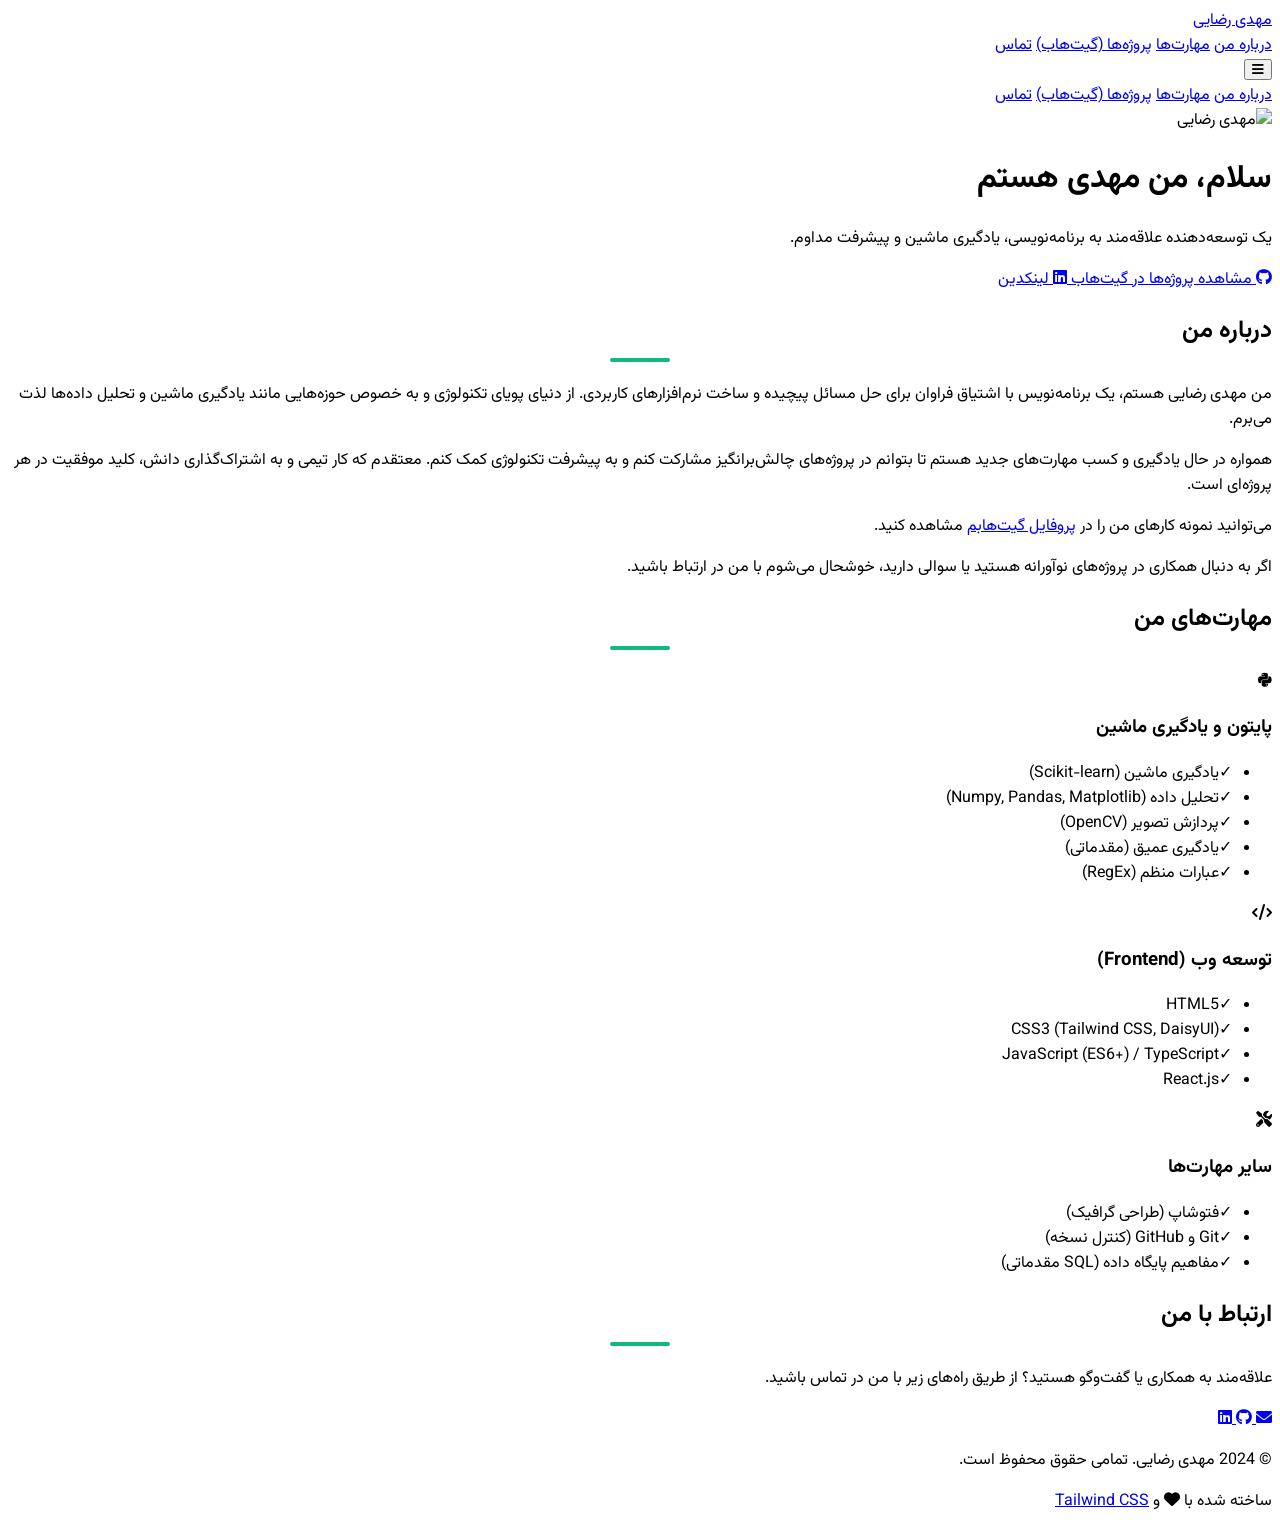
==== commit b97ef349: "Update index.html" ====
--- a/index.html
+++ b/index.html
@@ -27,16 +27,6 @@
             margin: 8px auto 0;
             border-radius: 2px;
         }
-        .project-card:hover .project-overlay {
-            opacity: 1;
-        }
-        .skill-badge {
-            transition: transform 0.2s ease-in-out, box-shadow 0.2s ease-in-out;
-        }
-        .skill-badge:hover {
-            transform: translateY(-3px);
-            box-shadow: 0 4px 12px rgba(0,0,0,0.15);
-        }
         /* Custom scrollbar for better aesthetics */
         ::-webkit-scrollbar {
             width: 8px;
@@ -61,7 +51,7 @@
             <div class="hidden md:flex space-x-reverse space-x-4">
                 <a href="#about" class="text-gray-300 hover:text-green-400 transition-colors px-3 py-2 rounded-md">درباره من</a>
                 <a href="#skills" class="text-gray-300 hover:text-green-400 transition-colors px-3 py-2 rounded-md">مهارت‌ها</a>
-                <a href="#projects" class="text-gray-300 hover:text-green-400 transition-colors px-3 py-2 rounded-md">پروژه‌ها</a>
+                <a href="https://github.com/callmemahdi01" target="_blank" rel="noopener noreferrer" class="text-gray-300 hover:text-green-400 transition-colors px-3 py-2 rounded-md">پروژه‌ها (گیت‌هاب)</a>
                 <a href="#contact" class="text-gray-300 hover:text-green-400 transition-colors px-3 py-2 rounded-md">تماس</a>
             </div>
             <div class="md:hidden">
@@ -73,7 +63,7 @@
         <div id="mobile-menu" class="md:hidden hidden bg-gray-800/90">
             <a href="#about" class="block text-gray-300 hover:bg-gray-700 hover:text-green-400 transition-colors py-2 px-6">درباره من</a>
             <a href="#skills" class="block text-gray-300 hover:bg-gray-700 hover:text-green-400 transition-colors py-2 px-6">مهارت‌ها</a>
-            <a href="#projects" class="block text-gray-300 hover:bg-gray-700 hover:text-green-400 transition-colors py-2 px-6">پروژه‌ها</a>
+            <a href="https://github.com/callmemahdi01" target="_blank" rel="noopener noreferrer" class="block text-gray-300 hover:bg-gray-700 hover:text-green-400 transition-colors py-2 px-6">پروژه‌ها (گیت‌هاب)</a>
             <a href="#contact" class="block text-gray-300 hover:bg-gray-700 hover:text-green-400 transition-colors py-2 px-6">تماس</a>
         </div>
     </nav>
@@ -84,7 +74,9 @@
             <h1 class="text-4xl md:text-6xl font-bold text-white mb-4">سلام، من <span class="text-green-400">مهدی</span> هستم</h1>
             <p class="text-xl md:text-2xl text-gray-300 mb-8 max-w-2xl mx-auto">یک توسعه‌دهنده علاقه‌مند به برنامه‌نویسی، یادگیری ماشین و پیشرفت مداوم.</p>
             <div class="flex flex-col sm:flex-row justify-center items-center space-y-4 sm:space-y-0 sm:space-x-reverse sm:space-x-4">
-                <a href="#projects" class="bg-green-500 hover:bg-green-600 text-white font-semibold py-3 px-8 rounded-lg shadow-md transition-transform transform hover:scale-105 text-lg w-full sm:w-auto">مشاهده پروژه‌ها</a>
+                <a href="https://github.com/callmemahdi01" target="_blank" rel="noopener noreferrer" class="bg-green-500 hover:bg-green-600 text-white font-semibold py-3 px-8 rounded-lg shadow-md transition-transform transform hover:scale-105 text-lg w-full sm:w-auto flex items-center justify-center">
+                     <i class="fab fa-github mr-2 rtl:ml-2 rtl:mr-0"></i> مشاهده پروژه‌ها در گیت‌هاب
+                </a>
                 <a href="https://www.linkedin.com/in/mahdi-rezaeiii/" target="_blank" rel="noopener noreferrer" class="bg-blue-600 hover:bg-blue-700 text-white font-semibold py-3 px-8 rounded-lg shadow-md transition-transform transform hover:scale-105 text-lg w-full sm:w-auto flex items-center justify-center">
                     <i class="fab fa-linkedin mr-2 rtl:ml-2 rtl:mr-0"></i> لینکدین
                 </a>
@@ -101,6 +93,9 @@
                 </p>
                 <p class="text-lg text-gray-300 leading-relaxed mb-4">
                     همواره در حال یادگیری و کسب مهارت‌های جدید هستم تا بتوانم در پروژه‌های چالش‌برانگیز مشارکت کنم و به پیشرفت تکنولوژی کمک کنم. معتقدم که کار تیمی و به اشتراک‌گذاری دانش، کلید موفقیت در هر پروژه‌ای است.
+                </p>
+                <p class="text-lg text-gray-300 leading-relaxed mb-4">
+                    می‌توانید نمونه کارهای من را در <a href="https://github.com/callmemahdi01" target="_blank" rel="noopener noreferrer" class="text-green-400 hover:text-green-300 underline">پروفایل گیت‌هابم</a> مشاهده کنید.
                 </p>
                 <p class="text-lg text-gray-300 leading-relaxed">
                     اگر به دنبال همکاری در پروژه‌های نوآورانه هستید یا سوالی دارید، خوشحال می‌شوم با من در ارتباط باشید.
@@ -155,80 +150,6 @@
         </div>
     </section>
 
-    <section id="projects" class="py-16 md:py-24 bg-gray-800">
-        <div class="container mx-auto px-6">
-            <h2 class="text-3xl md:text-4xl font-bold text-center text-white mb-16 section-title">پروژه‌های من</h2>
-            <div class="grid grid-cols-1 md:grid-cols-2 lg:grid-cols-3 gap-8">
-                <div class="bg-gray-700 rounded-xl shadow-xl overflow-hidden project-card transform hover:scale-105 transition-transform duration-300">
-                    <img src="https://placehold.co/600x400/1F2937/E5E7EB?text=مدیریت+مالی" alt="پروژه مدیریت مالی" class="w-full h-56 object-cover">
-                    <div class="p-6 relative">
-                        <h3 class="text-2xl font-semibold text-white mb-2">مدیریت مالی</h3>
-                        <p class="text-gray-300 mb-4 text-sm">یک اپلیکیشن برای کمک به مدیریت امور مالی شخصی یا کسب و کارهای کوچک، با امکانات ثبت درآمد و هزینه.</p>
-                        <div class="project-overlay absolute inset-0 bg-gray-900/80 flex items-center justify-center opacity-0 transition-opacity duration-300">
-                            <a href="#" target="_blank" class="text-green-400 hover:text-green-300 border border-green-400 hover:border-green-300 rounded-lg px-4 py-2 mx-2 transition-colors"><i class="fas fa-link mr-1 rtl:ml-1 rtl:mr-0"></i> مشاهده آنلاین</a>
-                            <a href="https://github.com/callmemahdi01/financial-management" target="_blank" rel="noopener noreferrer" class="text-gray-300 hover:text-white border border-gray-400 hover:border-white rounded-lg px-4 py-2 mx-2 transition-colors"><i class="fab fa-github mr-1 rtl:ml-1 rtl:mr-0"></i> سورس کد</a>
-                        </div>
-                    </div>
-                </div>
-                <div class="bg-gray-700 rounded-xl shadow-xl overflow-hidden project-card transform hover:scale-105 transition-transform duration-300">
-                    <img src="https://placehold.co/600x400/111827/D1D5DB?text=لیست+وظایف" alt="پروژه لیست وظایف" class="w-full h-56 object-cover">
-                    <div class="p-6 relative">
-                        <h3 class="text-2xl font-semibold text-white mb-2">لیست وظایف</h3>
-                        <p class="text-gray-300 mb-4 text-sm">یک برنامه ساده و کاربردی برای مدیریت وظایف روزانه با امکانات افزودن، ویرایش، تکمیل و حذف وظایف.</p>
-                         <div class="project-overlay absolute inset-0 bg-gray-900/80 flex items-center justify-center opacity-0 transition-opacity duration-300">
-                            <a href="#" target="_blank" class="text-green-400 hover:text-green-300 border border-green-400 hover:border-green-300 rounded-lg px-4 py-2 mx-2 transition-colors"><i class="fas fa-link mr-1 rtl:ml-1 rtl:mr-0"></i> مشاهده آنلاین</a>
-                            <a href="https://github.com/callmemahdi01/To-Do-List" target="_blank" rel="noopener noreferrer" class="text-gray-300 hover:text-white border border-gray-400 hover:border-white rounded-lg px-4 py-2 mx-2 transition-colors"><i class="fab fa-github mr-1 rtl:ml-1 rtl:mr-0"></i> سورس کد</a>
-                        </div>
-                    </div>
-                </div>
-                <div class="bg-gray-700 rounded-xl shadow-xl overflow-hidden project-card transform hover:scale-105 transition-transform duration-300">
-                    <img src="https://placehold.co/600x400/374151/9CA3AF?text=بینایی+ماشین" alt="پروژه بینایی ماشین" class="w-full h-56 object-cover">
-                     <div class="p-6 relative">
-                        <h3 class="text-2xl font-semibold text-white mb-2">پروژه بینایی ماشین</h3>
-                        <p class="text-gray-300 mb-4 text-sm">پروژه‌ای در حوزه پردازش تصویر و بینایی کامپیوتر، احتمالاً با استفاده از کتابخانه‌هایی مانند OpenCV و تکنیک‌های یادگیری ماشین.</p>
-                         <div class="project-overlay absolute inset-0 bg-gray-900/80 flex items-center justify-center opacity-0 transition-opacity duration-300">
-                            <a href="#" target="_blank" class="text-green-400 hover:text-green-300 border border-green-400 hover:border-green-300 rounded-lg px-4 py-2 mx-2 transition-colors"><i class="fas fa-link mr-1 rtl:ml-1 rtl:mr-0"></i> مشاهده آنلاین</a>
-                            <a href="https://github.com/callmemahdi01/vision" target="_blank" rel="noopener noreferrer" class="text-gray-300 hover:text-white border border-gray-400 hover:border-white rounded-lg px-4 py-2 mx-2 transition-colors"><i class="fab fa-github mr-1 rtl:ml-1 rtl:mr-0"></i> سورس کد</a>
-                        </div>
-                    </div>
-                </div>
-                <div class="bg-gray-700 rounded-xl shadow-xl overflow-hidden project-card transform hover:scale-105 transition-transform duration-300">
-                    <img src="https://placehold.co/600x400/1F2937/E5E7EB?text=تحلیل+اپیدمی" alt="پروژه تحلیل داده اپیدمی" class="w-full h-56 object-cover">
-                    <div class="p-6 relative">
-                        <h3 class="text-2xl font-semibold text-white mb-2">تحلیل داده اپیدمی</h3>
-                        <p class="text-gray-300 mb-4 text-sm">پروژه‌ای مرتبط با تحلیل و بصری‌سازی داده‌های مربوط به شیوع بیماری‌ها یا مسائل اپیدمیولوژیک.</p>
-                        <div class="project-overlay absolute inset-0 bg-gray-900/80 flex items-center justify-center opacity-0 transition-opacity duration-300">
-                            <a href="#" target="_blank" class="text-green-400 hover:text-green-300 border border-green-400 hover:border-green-300 rounded-lg px-4 py-2 mx-2 transition-colors"><i class="fas fa-link mr-1 rtl:ml-1 rtl:mr-0"></i> مشاهده آنلاین</a>
-                            <a href="https://github.com/callmemahdi01/epid" target="_blank" rel="noopener noreferrer" class="text-gray-300 hover:text-white border border-gray-400 hover:border-white rounded-lg px-4 py-2 mx-2 transition-colors"><i class="fab fa-github mr-1 rtl:ml-1 rtl:mr-0"></i> سورس کد</a>
-                        </div>
-                    </div>
-                </div>
-                <div class="bg-gray-700 rounded-xl shadow-xl overflow-hidden project-card transform hover:scale-105 transition-transform duration-300">
-                    <img src="https://placehold.co/600x400/111827/D1D5DB?text=تست+سرعت" alt="پروژه تست سرعت اینترنت" class="w-full h-56 object-cover">
-                    <div class="p-6 relative">
-                        <h3 class="text-2xl font-semibold text-white mb-2">تست سرعت اینترنت</h3>
-                        <p class="text-gray-300 mb-4 text-sm">ابزاری برای اندازه‌گیری سرعت دانلود و آپلود اتصال اینترنت کاربر، احتمالاً با استفاده از APIهای موجود.</p>
-                         <div class="project-overlay absolute inset-0 bg-gray-900/80 flex items-center justify-center opacity-0 transition-opacity duration-300">
-                            <a href="#" target="_blank" class="text-green-400 hover:text-green-300 border border-green-400 hover:border-green-300 rounded-lg px-4 py-2 mx-2 transition-colors"><i class="fas fa-link mr-1 rtl:ml-1 rtl:mr-0"></i> مشاهده آنلاین</a>
-                            <a href="https://github.com/callmemahdi01/speedtest" target="_blank" rel="noopener noreferrer" class="text-gray-300 hover:text-white border border-gray-400 hover:border-white rounded-lg px-4 py-2 mx-2 transition-colors"><i class="fab fa-github mr-1 rtl:ml-1 rtl:mr-0"></i> سورس کد</a>
-                        </div>
-                    </div>
-                </div>
-                <div class="bg-gray-700 rounded-xl shadow-xl overflow-hidden project-card transform hover:scale-105 transition-transform duration-300">
-                    <img src="https://placehold.co/600x400/374151/9CA3AF?text=ایمونولوژی" alt="پروژه ایمونولوژی بالینی" class="w-full h-56 object-cover">
-                     <div class="p-6 relative">
-                        <h3 class="text-2xl font-semibold text-white mb-2">ایمونولوژی بالینی</h3>
-                        <p class="text-gray-300 mb-4 text-sm">یک پروژه نرم‌افزاری تخصصی در حوزه ایمونولوژی بالینی، که ممکن است شامل پایگاه داده، ابزار تحلیلی یا محتوای آموزشی باشد.</p>
-                         <div class="project-overlay absolute inset-0 bg-gray-900/80 flex items-center justify-center opacity-0 transition-opacity duration-300">
-                            <a href="#" target="_blank" class="text-green-400 hover:text-green-300 border border-green-400 hover:border-green-300 rounded-lg px-4 py-2 mx-2 transition-colors"><i class="fas fa-link mr-1 rtl:ml-1 rtl:mr-0"></i> مشاهده آنلاین</a>
-                            <a href="https://github.com/callmemahdi01/clinical-immunology" target="_blank" rel="noopener noreferrer" class="text-gray-300 hover:text-white border border-gray-400 hover:border-white rounded-lg px-4 py-2 mx-2 transition-colors"><i class="fab fa-github mr-1 rtl:ml-1 rtl:mr-0"></i> سورس کد</a>
-                        </div>
-                    </div>
-                </div>
-            </div>
-        </div>
-    </section>
-
     <section id="contact" class="py-16 md:py-24 bg-gray-900">
         <div class="container mx-auto px-6">
             <h2 class="text-3xl md:text-4xl font-bold text-center text-white mb-12 section-title">ارتباط با من</h2>
@@ -246,9 +167,6 @@
                     <a href="https://www.linkedin.com/in/mahdi-rezaeiii/" target="_blank" rel="noopener noreferrer" class="text-gray-400 hover:text-green-400 transition-colors text-3xl md:text-4xl" title="لینکدین">
                         <i class="fab fa-linkedin"></i>
                     </a>
-                    <!-- <a href="https://t.me/yourusername" target="_blank" rel="noopener noreferrer" class="text-gray-400 hover:text-green-400 transition-colors text-3xl md:text-4xl" title="تلگرام">
-                        <i class="fab fa-telegram-plane"></i>
-                    </a> -->
                 </div>
             </div>
         </div>
@@ -287,9 +205,12 @@
         // Close mobile menu when a link is clicked
         navLinks.forEach(link => {
             link.addEventListener('click', () => {
-                mobileMenu.classList.add('hidden');
-                mobileMenuButton.querySelector('i').classList.remove('fa-times');
-                mobileMenuButton.querySelector('i').classList.add('fa-bars');
+                // Do not hide if it's an external link (target="_blank")
+                if (!link.getAttribute('target')) {
+                    mobileMenu.classList.add('hidden');
+                    mobileMenuButton.querySelector('i').classList.remove('fa-times');
+                    mobileMenuButton.querySelector('i').classList.add('fa-bars');
+                }
             });
         });
 
